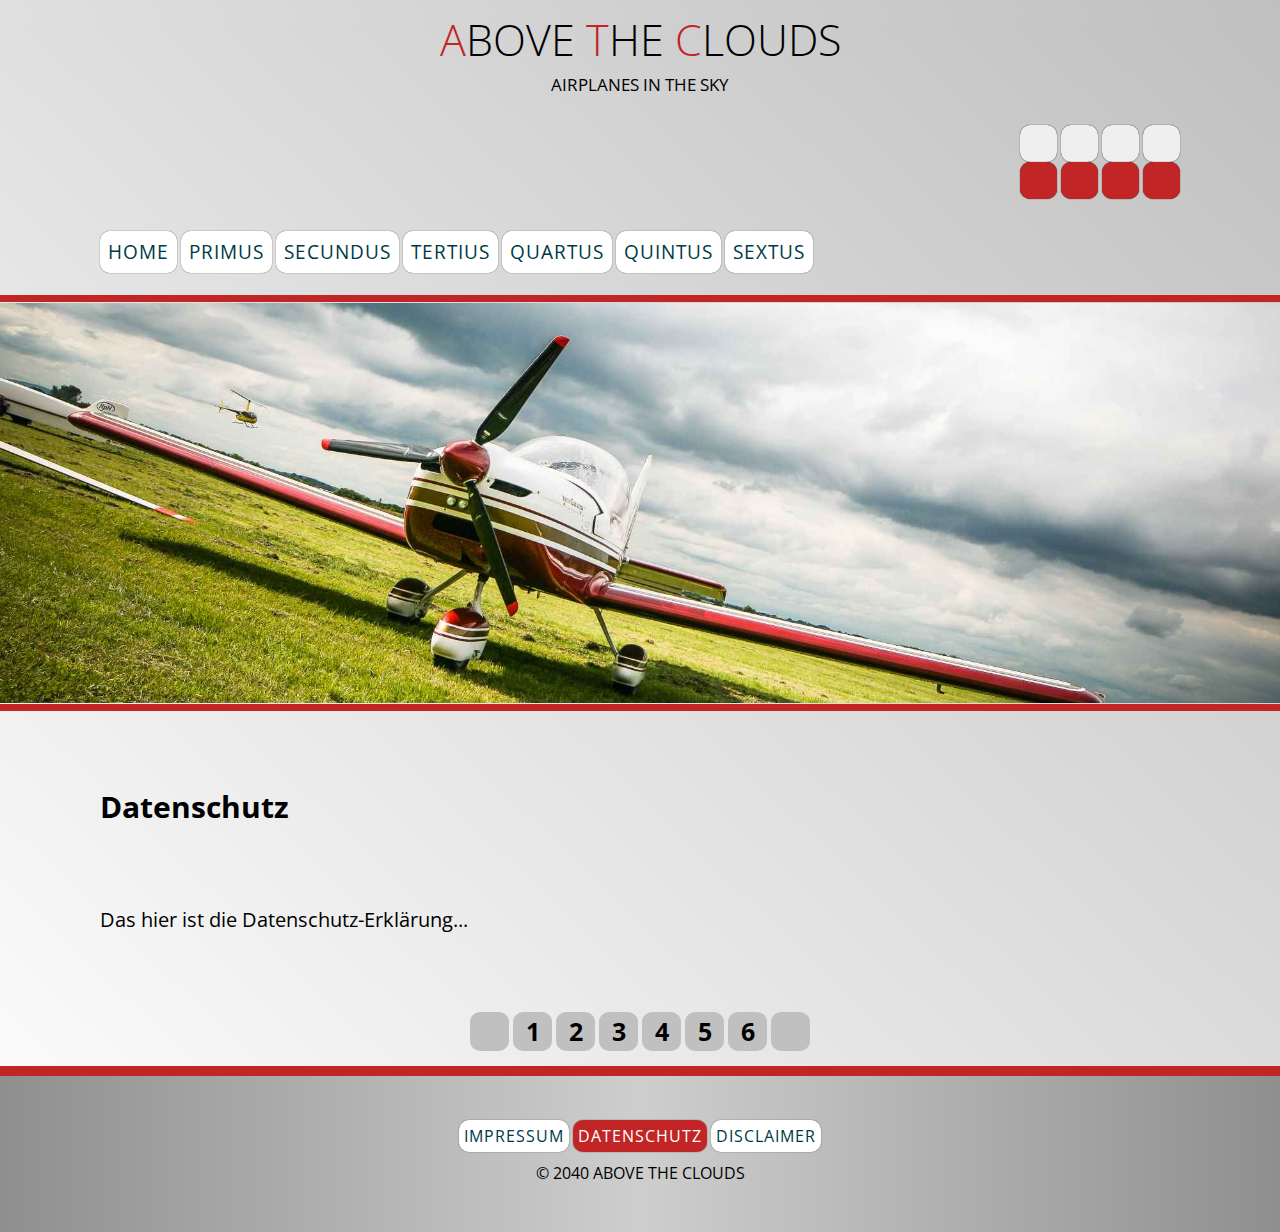
==== datenschutz.html @ 4fe3e980 "Add files via upload" ====
<!DOCTYPE html>
<html lang="de-DE">

<head>
    <meta charset="utf-8">
    <meta name="viewport" content="width=device-width, initial-scale=1.0">

    <link rel="stylesheet" href="index.css" type="text/css">
    <link rel="stylesheet" href="lib/fontawesome-free-5.15.3-web/css/all.min.css" type="text/css">

    <link rel="preconnect" href="https://fonts.gstatic.com">
    <link href="https://fonts.googleapis.com/css2?family=Open+Sans:wght@300&display=swap" rel="stylesheet">

    <title>ABOVE THE CLOUDS - Datenschutz</title>

</head>
<body>

    <div id="page">

        <header>
            <div class="header_row">
                <div class="header_text">
                    <h1>
                        <span class="first_letter">A</span>bove
                        <span class="first_letter">T</span>he
                        <span class="first_letter">C</span>louds
                    </h1>
                    <p>Airplanes In The Sky</p>
                </div>

                <div class="header_icons">
                    <div class="row_1">
                        <a href="#"><i class="fas fa-home"></i></a>
                        <a href="#"><i class="fas fa-info-circle"></i></a>
                        <a href="#"><i class="fas fa-question-circle"></i></a>
                        <a href="#"><i class="fas fa-envelope"></i></a>
                    </div>
                    <div class="row_2">
                        <a href="#"><i class="fab fa-facebook"></i></a>
                        <a href="#"><i class="fab fa-twitter"></i></a>
                        <a href="#"><i class="fab fa-youtube"></i></a>
                        <a href="#"><i class="fab fa-instagram"></i></a>
                    </div>
                </div>
            </div>

            <!-- Normales und Mobiles Menü -->

            <div class="menue normal_menue">
                <a href="index.html" class="not_active">Home</a>
                <a href="index1.html" class="not_active">Primus</a>
                <a href="index2.html" class="not_active">Secundus</a>
                <a href="index3.html" class="not_active">Tertius</a>
                <a href="index4.html" class="not_active">Quartus</a>
                <a href="index5.html" class="not_active">Quintus</a>
                <a href="index6.html" class="not_active">Sextus</a>
            </div>

            <button id="open_mobile_menue_button"><i id="open_mobile_menue_icon" class="fas fa-bars"></i></button>
            <div class="menue mobile_menue">
                <div class="mobileMenue_closed" id="mobile_menue">
                    <a href="index.html" class="not_active">Home</a>
                    <a href="index1.html" class="not_active">Primus</a>
                    <a href="index2.html" class="not_active">Secundus</a>
                    <a href="index3.html" class="not_active">Tertius</a>
                    <a href="index4.html" class="not_active">Quartus</a>
                    <a href="index5.html" class="not_active">Quintus</a>
                    <a href="index6.html" class="not_active">Sextus</a>
                </div>
            </div>

            <div class="small_red_line"></div>

            <div class="img_slider_box">
                <div class="img_slider_div">
                    <div class="img_slider">
                        <figure>
                            <img src="images/img_slider/slider_img_01.jpg" alt="img_slider_picture01 - Propellerflugzeug auf einer Wiese">
                        </figure>

                        <figure>
                            <img src="images/img_slider/slider_img_02.jpg" alt="img_slider_picture02 - Altes Propellerflugzeug Nahaufnahme des Propellers">
                        </figure>

                        <figure>
                            <img src="images/img_slider/slider_img_03.jpg" alt="img_slider_picture03 - Bild einer Propellerflugzeug-Kabine in der Luft">
                        </figure>

                        <figure>
                            <img src="images/img_slider/slider_img_04.jpg" alt="img_slider_picture04 - Wolkenmeer">
                        </figure>

                        <figure>
                            <img src="images/img_slider/slider_img_05.jpg" alt="img_slider_picture05 - Flügel eines Flugzeugs">
                        </figure>

                        <figure>
                            <img src="images/img_slider/slider_img_06.jpg" alt="img_slider_picture06 - London von oben">
                        </figure>

                        <figure>
                            <img src="images/img_slider/slider_img_07.jpg" alt="img_slider_picture07 - Person auf Sitzbank im Flugzeug">
                        </figure>

                        <figure>
                            <img src="images/img_slider/slider_img_08.jpg" alt="img_slider_picture08 - Flughafen">
                        </figure>

                        <figure>
                            <img src="images/img_slider/slider_img_01.jpg" alt="img_slider_picture01 - Propellerflugzeug auf einer Wiese">
                        </figure>
                    </div>
                </div>
            </div>
            
            <div class="small_red_line"></div>
        </header>

        <div class="all_parts">
            <h1>Datenschutz</h1>

            <p>Das hier ist die Datenschutz-Erklärung...</p>
        </div>

        <div class="photo_gallery photo_gallery_closed">
            <img id="photo_gallery_main_image" src="noImage" alt="Image can't be load...">
            <i class="fas fa-times close_photogallery"></i>
        </div>
        <div class="shade_site shade_site_closed"></div>

        <div class="bottom_menue">
            <a href="index.html" class="not_active"><i class="fas fa-home"></i></a>
            <a href="index1.html" class="not_active">1</a>
            <a href="index2.html" class="not_active">2</a>
            <a href="index3.html" class="not_active">3</a>
            <a href="index4.html" class="not_active">4</a>
            <a href="index5.html" class="not_active">5</a>
            <a href="index6.html" class="not_active">6</a>
            <a href="#" class="not_active"><i class="fas fa-angle-double-up"></i></a>
        </div>

        <footer>
            <div class="big_red_line"></div>

            <div class="footer_text">
                <a class="not_active_footer_button" href="impressum.html">Impressum</a>
                <a class="active_footer_button" href="datenschutz.html">Datenschutz</a>
                <a class="not_active_footer_button" href="disclaimer.html">Disclaimer</a>
                <p>© 2040 Above The Clouds</p>
            </div>
        </footer>
        
    </div>


    <script type="text/javascript" src="index.js"></script>


</body>

</html>
---- index.css ----
/*
    TODO: 
      - Links in der 'index.html' möchte ich noch mit einem Pfad ausstatten. -----> ✔
      - Unterseiten anlegen/programmieren. -----> ✔
      - Ungleiche Umradnung der Bilder bei 'show_images' entfernen. -----> ✔✔ (im Responsive unter 800px geht es nicht mehr...)  (die Bilder waren größer als angezeigt. Der Padding hat funktioniert, nur ein 'height' hat bei den Bilder gefehlt.)
      - 'show_images'-Bilder zentrieren damit diese in der Mitte der Wegsite angezeigt werden. -----> ✔
      - Mobil-Menü programmieren. -----> ✔
      - Website responsive machen. -----> ✔
      - Bildergallerie machen damit Bilder in großer Form angezeigt werden können. -----> ✔

*/

/* ###########################################################################################################################
                                        ABOVE THE CLOUDS - ABGESCHLOSSEN AM 26.11.2021
############################################################################################################################*/
/* 
    Status: Abgeschlossen und voll funktionstüchtig
    Begonnen am: Keine Ahnung XD
    Abgeschlossen am: 26.11.2021

    Kurze Beschreibung
    Ein nachgebautes Template von on-mouseover.de (https://www.on-mouseover.de/templates/hp10/).
    Ein paar kleinigkeiten habe ich geändert: Z.B. habe ich das Mobile-Menü etwas anders gemacht, 
    da mir das "originale" nicht so ganz zugesagt hat. Auch habe ich einen Umbruch beim Footer 
    hinzugefügt, was das Original nicht macht. Bilder in der Fotogallerie lassen sich nicht weiterklicken,
    da ich dieses Mal keine Lust hatte mir die Arbeit für eine klickbare Fotogallerie zu machen. Aber 
    die Bilder könnnen in Großer Form angezeigt werden. Das Template lässt sich bis auf 206px runter skallieren.
 */


html, body {
    margin: 0px;
    padding: 0px;

    font-family: 'open sans', sans-serif;

    background: linear-gradient(to right top, #fff ,silver);
    background-repeat: no-repeat;
}

header {
    text-transform: uppercase;
    width: 100%;
}

.header_row {
    /*display: flex;
    justify-content: space-between; /*    justify-content: space-between;    */

    line-height: 30px;

    margin-top: 20px;
}

.header_text {
    text-align: center;
    margin-right: 0px;
    /*margin-left: 400px;*/
}

.header_text h1 {
    margin-bottom: 0px;
    margin-top: 0px;
    font-size: 45px;
    padding: 5px;
    font-weight: lighter;
    color: #000000;
}

/* Ein Teil des Responsiv-Codes vom Header. */

@media screen and (max-width: 1400px) {
    .header_row .header_text h1 {
        font-size: 43px;
    }

    .header_row .header_text p {
        font-size: 17px;
    }

    .header_row .header_icons i {
        font-size: 24px;

        width: 33px;
        height: 33px;
    }

    #page .menue {
        margin-left: 100px;
    }

    #page .menue a {
        font-size: 19px;
    }
}

@media screen and (max-width: 1100px) {
    .header_row .header_text h1 {
        font-size: 40px;
    }

    .header_row .header_text p {
        font-size: 17px;
    }

    .header_row .header_icons i {
        font-size: 22px;

        width: 28px;
        height: 28px;
    }

    #page .menue {
        margin-left: 50px;
    }

    #page .menue a {
        font-size: 17px;
    }
}

@media screen and (max-width: 960px) {
    #page .header_row .header_icons {
        text-align: center;
        margin: 0px;
    }

    .header_row .header_text h1 {
        font-size: 32px;
    }

    #page .header_row .header_icons i {
        font-size: 24px;

        width: 32px;
        height: 32px;
    }

    .header_row .header_text p {
        margin-top: 3px;
        margin-bottom: 10px;
    }
}

.first_letter {
    color: #c22525;
}

.header_text p {
    margin-top: 10px;
    font-size: 18px;
}

.header_row .header_icons {
    text-align: right;
    margin-right: 150px;
    margin-bottom: 40px;
}

.header_icons i {
    font-size: 25px;

    border-radius: 10px;
    box-shadow: 0px 0px 1px black;
    width: 35px;
    height: 35px;

    padding: 2px;

    display:inline-block;
    line-height: 35px;

    text-align: center;
    vertical-align: middle;

}

.header_row .header_icons .row_1 i {
    background-color:#EFEFEF;
    color: black;
}

.header_row .header_icons .row_2 i {
    background-color: #c22525;
    color: white;
}

.header_row .header_icons .row_1 i:hover {
    background-color: #ffffff;
}

.header_row .header_icons .row_2 i:hover {
    background-color: #000000;
}

/* Normales und Mobiles Menü */

.menue {
    margin-top: 10px;
    margin-bottom: 30px;
    margin-left: 150px;
}

.menue a {
    padding: 8px;
    background-color: white;
    color: #003946;

    letter-spacing: 1px;

    font-size: 20px;

    border-radius: 10px;
    box-shadow: 0px 0px 1px black;

    text-decoration: none;
}

.menue .not_active:hover {
    background-color: #f2f2f2;
}

.menue .active {
    color: #ffffff;
    background-color: #c22525;
    font-weight: bold;
}



#open_mobile_menue_icon {
    font-size: 20px;
    border-radius: 5px;
    border: none;
    box-shadow: 0px 0px 1px #000000;
    padding: 13px;
    width: 20px;
    background-color: white;
}

#open_mobile_menue_button {

    border-radius: 5px;
    border: none;
    box-shadow: 0px 0px 1px #000000;
    background-color: white;

    float: right;
    position: fixed;
    z-index: 1;
    top: 2px;
    right: 2px;
}

#open_mobile_menue_button:hover {
    cursor: pointer;
}

.mobileMenue_closed {
    display: none;
}

.mobileMenue_opened {
    display: block;
    position: fixed;

    z-index: 1;

    top: 50px;
    right: 3px;


    /*
    Damit kann ein Streifen hinzugefügt werden...

    height: 100%;
    padding-top: 100px;
    width: 200px;
    background-color: gray;
    */
}

#mobile_menue a {
    display: block;
    width: 200px;
    margin-top: 2px;
}

/* Ein- und ausblenden der Menü's */

@media screen and (max-width: 960px) {
    .normal_menue {
        display: none;
    }

    #open_mobile_menue_button {
        display: block;
    }
}

@media screen and (min-width: 960px) {
    .normal_menue {
        display: block;
    }
    
    #open_mobile_menue_button {
        display: none;
    }

    .mobile_menue {
        display: none;
    }
}





.small_red_line {
    width: 100%;
    height: 7px;
    margin: 1px 0px;

    background-color: #c22525;
}

.big_red_line {
    width: 100%;
    height: 10px;
    margin: 1px 0px;

    background-color: #c22525;
}




* {
    margin: 0px;
    padding: 0px;
    -moz-box-sizing: content-box;
    -webkit-box-sizing: content-box;
    box-sizing: content-box; /* oder border-box? */
}

.img_slider_box {
    overflow: hidden;
}

.img_slider_div {
    height: 400px;
    width: 100vw;

    box-sizing: content-box;
}

.img_slider {
    width: 900%;
    height: 400px;
    /* background-color: chartreuse; */ /* Möglicherweise verursacht der fehlende Hintergrund Bugs!!!! */

    position: relative;
    animation: 60s slideranimation infinite;
}

.img_slider figure {
    position: relative;
    float: left;

    height: 400px;

    /* object-position: center 20%; */
}

.img_slider figure img {
    width: 100vw;
    height: 400px;
    object-fit: cover;
    object-position: center;
}

/* 8 standbilder und 8 slides */
/* Damit es aufgeht das man möglichst an 100% kommt, müssen standbilder immer 9.5% ausmachen und die sliderzeiten 3% ausmachen */

@keyframes slideranimation {

    0% {
        left: 0;
    }

    9.5% {
        left: 0%;
    }

    12.5% {
        left: -100%;
    }

    22% {
        left: -100%;
    }

    25% {
        left: -200%;
    }

    34.5%  {
        left: -200%;
    }

    37.5% {
        left: -300%;
    }

    47% {
        left: -300%;
    }

    50% {
        left: -400%;
    }

    59.5% {
        left: -400%;
    }

    62.5% {
        left: -500%;
    }

    72% {
        left: -500%;
    }

    75% {
        left: -600%;
    }

    84.5% {
        left: -600%;
    }

    87.5%  {
        left: -700%;
    }

    97% {
        left: -700%;
    }

    100% {
        left: -800%;
    }
}


.all_parts {
    margin: 0px 200px;
}

.all_parts h1 {
    margin-top: 75px;
    margin-bottom: 75px;
}

.all_parts h2, p {
    margin-top: 25px;
    margin-bottom: 25px;
}

.all_parts p {
    font-size: 20px;
    line-height: 35px;
}

.all_parts a {
    color: #000000;
}

.all_parts .normal_link:hover {
    text-decoration: none;
}

.all_parts .external_link i {
    color: #c22525;
    padding-right: 5px;
    animation: link_icon_animation_reverse 0.5s forwards;
}

.all_parts .external_link:hover {
    color: #c22525;
}

.all_parts .external_link:hover i {
    animation: link_icon_animation_forward 0.5s forwards;
}

/* Responsive-Teil der 'all_parts'-Elemente. */

@media screen and (min-width: 1300px) {
    .all_parts  {
        margin: 0px 150px;
    }
}

@media screen and (max-width: 1300px) {
    .all_parts  {
        margin: 0px 100px;
    }

    .all_parts h1 {
        font-size: 30px;
    }

    .all_parts h2 {
        font-size: 22px;
    }

    .header_row .header_icons {
        margin-right: 100px;
    }
}

@media screen and (max-width: 1098px) {
    .all_parts  {
        margin: 0px 70px;
    }

    .all_parts h1 {
        font-size: 28px;
    }

    .all_parts h2 {
        font-size: 20px;
    }

    .header_row .header_icons {
        margin-right: 70px;
    }
}

@media screen and (max-width: 968px) {
    .all_parts p {
        font-size: 18px;
        line-height: 30px;
    }
}

@media screen and (max-width: 768px) {
    #open_mobile_menue_icon {
        padding: 12px;
        width: 18px;
    }

    .all_parts {
        margin: 0px 50px;
    }

    .all_parts h1 {
        font-size: 25px;
    }

    .all_parts h2 {
        font-size: 17px;
    }

    .all_parts p {
        font-size: 17px;
        line-height: 25px;
    }
}

@media screen and (max-width: 600px) {
    #open_mobile_menue_icon {
        padding: 11px;
        width: 18px;
        font-size: 16px;
    }

    .all_parts  {
        margin: 0px 30px;
    }

    .all_parts p {
        font-size: 17px;
        line-height: 25px;
    }
}

@keyframes link_icon_animation_forward {

    from {
        color: #c22525;
        transform: rotate(0deg);
    }

    to {
        color: #000000;
        transform: rotate(45deg);
    }
}

@keyframes link_icon_animation_reverse {

    from {
        color: #000000;
        transform: rotate(45deg);
    }

    to {
        color: #c22525;
        transform: rotate(0deg);
    }
}





.show_images {
    width: 100%;
    height: 100%;

    margin-top: 75px;
    margin-bottom: 75px;
}

.show_images .row {
    justify-content: center;
    width: 100%;
    height: 100%;
    display: flex;
}

.show_images .row .img_box {
    background-color: #ffffff;
    padding: 10px;
    box-shadow: 0px 0px 1px #000000;
    margin-right: 5px;
    margin-left: 5px;
    margin-bottom: 20px;
}

.show_images .row .img_box img {
    max-width: 100%;
    width: 100%;
    height: 100%;
}

.show_images .row .img_box img:hover {
    cursor: pointer;
}

/* Der Responsive-Teil der Bilder. */

@media screen and (max-width: 1200px) {
    .show_images .row .img_box {
        padding: 7px;
    }
}

@media screen and (max-width: 1000px) {
    .show_images .row .img_box {
        padding: 5px;
    }
}

@media screen and (max-width: 900px) {
    .show_images .row {
        flex-wrap: wrap;
    }

    .show_images .row .img_box {
        padding: 10px;
    }
}

/* Fotogallerie */

.photo_gallery {
    display: block;
    position: fixed;

    z-index: 2;

    top: 50%;
    left: 50%;
    transform: translate(-50%, -50%);

    width: 1000px;
    height: 600px;

    background-color: #c22525;

    border: #000 solid 4px;
    border-radius: 8px;
}

.photo_gallery .close_photogallery {
    position: fixed;
    top: 0;
    right: 0;

    font-size: 35px;
    width: 30px;
    height: 30px;
    color: #fff;
}

.photo_gallery .close_photogallery:hover {
    color: rgb(230, 230, 230);
    cursor: pointer;
}

#photo_gallery_main_image {
    width: 100%;
    height: 100%;
}

.photo_gallery_closed {
    display: none;
}

.shade_site {
    position: fixed;
    top: 0;
    left: 0;

    width: 100%;
    height: 100%;

    z-index: 1;
    background-color: rgba(0, 0, 0, 0.5);
}

.shade_site_closed {
    display: none;
}

/* Responsive-Teil für die Bildergallery */

@media screen and (max-width: 1550px) {
    .photo_gallery {
        width: 800px;
        height: 500px;
    }
}

@media screen and (max-width: 1300px) {
    .photo_gallery {
        width: 700px;
        height: 400px;
    }
}

@media screen and (max-width: 850px) {
    .photo_gallery {
        width: 650px;
        height: 400px;
    }
}

@media screen and (max-width: 700px) {
    .photo_gallery {
        width: 500px;
        height: 300px;
    }
}

@media screen and (max-width: 550px) {
    .photo_gallery {
        width: 450px;
        height: 250px;
    }
}

@media screen and (max-width: 470px) {
    .photo_gallery {
        width: 350px;
        height: 180px;
    }
}

@media screen and (max-width: 360px) {
    .photo_gallery {
        width: 250px;
        height: 150px;
    }
}

@media screen and (max-width: 300px) {
    .photo_gallery {
        width: 200px;
        height: 120px;
    }
}



.bottom_menue {
    text-align: center;
    margin-top: 75px;
    margin-bottom: 15px;
}

.bottom_menue a {
    font-size: 25px;
    font-weight: bold;

    background-color: silver;
    color: black;

    text-decoration: none;
    border-radius: 10px;

    width: 35px;
    height: 35px;
    line-height: 35px;
    padding: 2px;

    display:inline-block;

    text-align: center;
    vertical-align: middle;
}

.bottom_menue .not_active:hover {
    background-color: #c22525;
    color: #ffffff;
}

.bottom_menue .active {
    background-color: #4F4F4F;
    color: #ffffff;
}



footer {
    background: linear-gradient(to right, #8f8f8f, #CECECE, #8f8f8f);

    text-align: center;
}

footer .footer_text  {
    padding: 3rem;
}

footer .footer_text a {
    padding: 5px;
    background-color: white;
    color: #003946;

    letter-spacing: 1px;
    text-transform: uppercase;

    font-size: 16px;

    border-radius: 10px;
    box-shadow: 0px 0px 1px black;

    text-decoration: none;
}

@media screen and (max-width: 500px) {
    footer .footer_text a {
        display: block;

        margin-top: 5px;
        margin-bottom: 5px;
    }
}

footer .footer_text .not_active_footer_button:hover {
    background-color: #f2f2f2;
}

footer .footer_text p {
    text-transform: uppercase;
    margin: 15px 0px 0px 0px;
}

footer .footer_text .active_footer_button {
    background-color: #c22525;
    color: #fff;
}
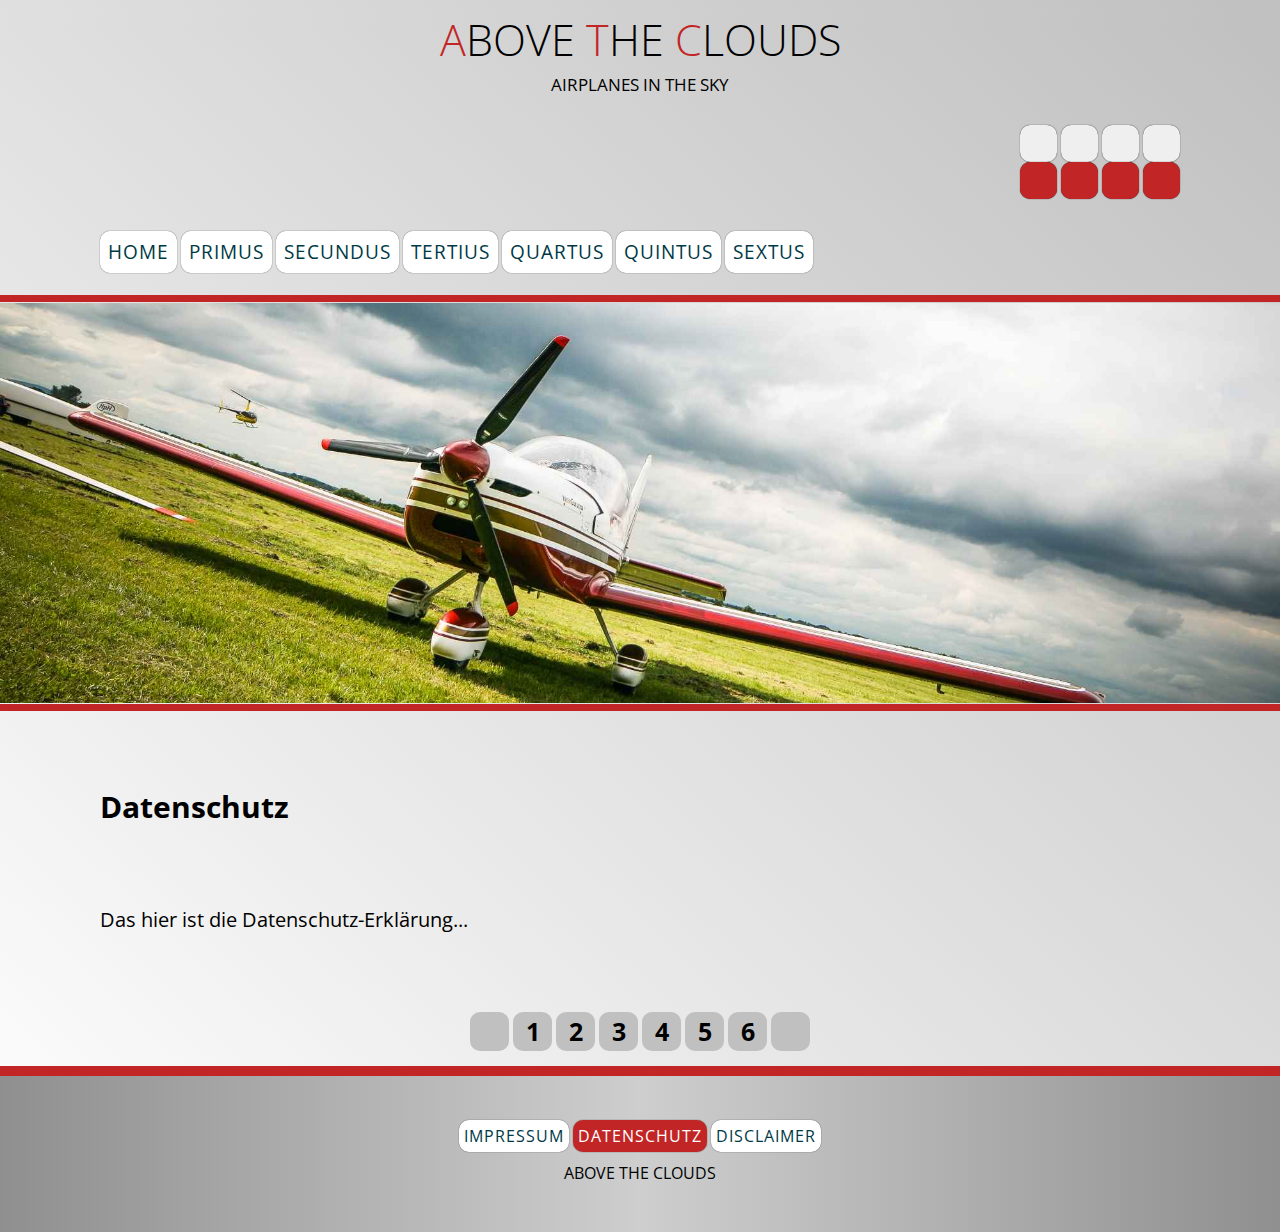
==== commit b42f38b9: "Update datenschutz.html" ====
--- a/datenschutz.html
+++ b/datenschutz.html
@@ -6,7 +6,7 @@
     <meta name="viewport" content="width=device-width, initial-scale=1.0">
 
     <link rel="stylesheet" href="index.css" type="text/css">
-    <link rel="stylesheet" href="lib/fontawesome-free-5.15.3-web/css/all.min.css" type="text/css">
+    <link rel="stylesheet" href="https://use.fontawesome.com/releases/v5.3.1/css/all.css" integrity="sha384-mzrmE5qonljUremFsqc01SB46JvROS7bZs3IO2EmfFsd15uHvIt+Y8vEf7N7fWAU" crossorigin="anonymous">
 
     <link rel="preconnect" href="https://fonts.gstatic.com">
     <link href="https://fonts.googleapis.com/css2?family=Open+Sans:wght@300&display=swap" rel="stylesheet">
@@ -147,7 +147,7 @@
                 <a class="not_active_footer_button" href="impressum.html">Impressum</a>
                 <a class="active_footer_button" href="datenschutz.html">Datenschutz</a>
                 <a class="not_active_footer_button" href="disclaimer.html">Disclaimer</a>
-                <p>© 2040 Above The Clouds</p>
+                <p>Above The Clouds</p>
             </div>
         </footer>
         
--- a/index.css
+++ b/index.css
@@ -3,7 +3,7 @@
     TODO: 
       - Links in der 'index.html' möchte ich noch mit einem Pfad ausstatten. -----> ✔
       - Unterseiten anlegen/programmieren. -----> ✔
-      - Ungleiche Umradnung der Bilder bei 'show_images' entfernen. -----> ✔✔ (im Responsive unter 800px geht es nicht mehr...)  (die Bilder waren größer als angezeigt. Der Padding hat funktioniert, nur ein 'height' hat bei den Bilder gefehlt.)
+      - Ungleiche Umrandung der Bilder bei 'show_images' entfernen. -----> ✔✔ (im Responsive unter 800px geht es nicht mehr...)  (die Bilder waren größer als angezeigt. Der Padding hat funktioniert, nur ein 'height' hat bei den Bilder gefehlt.)
       - 'show_images'-Bilder zentrieren damit diese in der Mitte der Wegsite angezeigt werden. -----> ✔
       - Mobil-Menü programmieren. -----> ✔
       - Website responsive machen. -----> ✔
@@ -25,7 +25,7 @@
     da mir das "originale" nicht so ganz zugesagt hat. Auch habe ich einen Umbruch beim Footer 
     hinzugefügt, was das Original nicht macht. Bilder in der Fotogallerie lassen sich nicht weiterklicken,
     da ich dieses Mal keine Lust hatte mir die Arbeit für eine klickbare Fotogallerie zu machen. Aber 
-    die Bilder könnnen in Großer Form angezeigt werden. Das Template lässt sich bis auf 206px runter skallieren.
+    die Bilder könnnen in großer Form angezeigt werden. Das Template lässt sich bis auf 206px runter skallieren.
  */
 
 
@@ -45,18 +45,13 @@
 }
 
 .header_row {
-    /*display: flex;
-    justify-content: space-between; /*    justify-content: space-between;    */
-
     line-height: 30px;
-
     margin-top: 20px;
 }
 
 .header_text {
     text-align: center;
     margin-right: 0px;
-    /*margin-left: 400px;*/
 }
 
 .header_text h1 {
@@ -68,8 +63,6 @@
     color: #000000;
 }
 
-/* Ein Teil des Responsiv-Codes vom Header. */
-
 @media screen and (max-width: 1400px) {
     .header_row .header_text h1 {
         font-size: 43px;
@@ -193,8 +186,6 @@
 .header_row .header_icons .row_2 i:hover {
     background-color: #000000;
 }
-
-/* Normales und Mobiles Menü */
 
 .menue {
     margin-top: 10px;
@@ -269,16 +260,6 @@
 
     top: 50px;
     right: 3px;
-
-
-    /*
-    Damit kann ein Streifen hinzugefügt werden...
-
-    height: 100%;
-    padding-top: 100px;
-    width: 200px;
-    background-color: gray;
-    */
 }
 
 #mobile_menue a {
@@ -286,8 +267,6 @@
     width: 200px;
     margin-top: 2px;
 }
-
-/* Ein- und ausblenden der Menü's */
 
 @media screen and (max-width: 960px) {
     .normal_menue {
@@ -341,7 +320,7 @@
     padding: 0px;
     -moz-box-sizing: content-box;
     -webkit-box-sizing: content-box;
-    box-sizing: content-box; /* oder border-box? */
+    box-sizing: content-box;
 }
 
 .img_slider_box {
@@ -358,8 +337,7 @@
 .img_slider {
     width: 900%;
     height: 400px;
-    /* background-color: chartreuse; */ /* Möglicherweise verursacht der fehlende Hintergrund Bugs!!!! */
-
+    
     position: relative;
     animation: 60s slideranimation infinite;
 }
@@ -369,8 +347,6 @@
     float: left;
 
     height: 400px;
-
-    /* object-position: center 20%; */
 }
 
 .img_slider figure img {
@@ -495,8 +471,6 @@
 .all_parts .external_link:hover i {
     animation: link_icon_animation_forward 0.5s forwards;
 }
-
-/* Responsive-Teil der 'all_parts'-Elemente. */
 
 @media screen and (min-width: 1300px) {
     .all_parts  {
@@ -652,8 +626,6 @@
     cursor: pointer;
 }
 
-/* Der Responsive-Teil der Bilder. */
-
 @media screen and (max-width: 1200px) {
     .show_images .row .img_box {
         padding: 7px;
@@ -676,7 +648,6 @@
     }
 }
 
-/* Fotogallerie */
 
 .photo_gallery {
     display: block;
@@ -738,7 +709,6 @@
     display: none;
 }
 
-/* Responsive-Teil für die Bildergallery */
 
 @media screen and (max-width: 1550px) {
     .photo_gallery {
